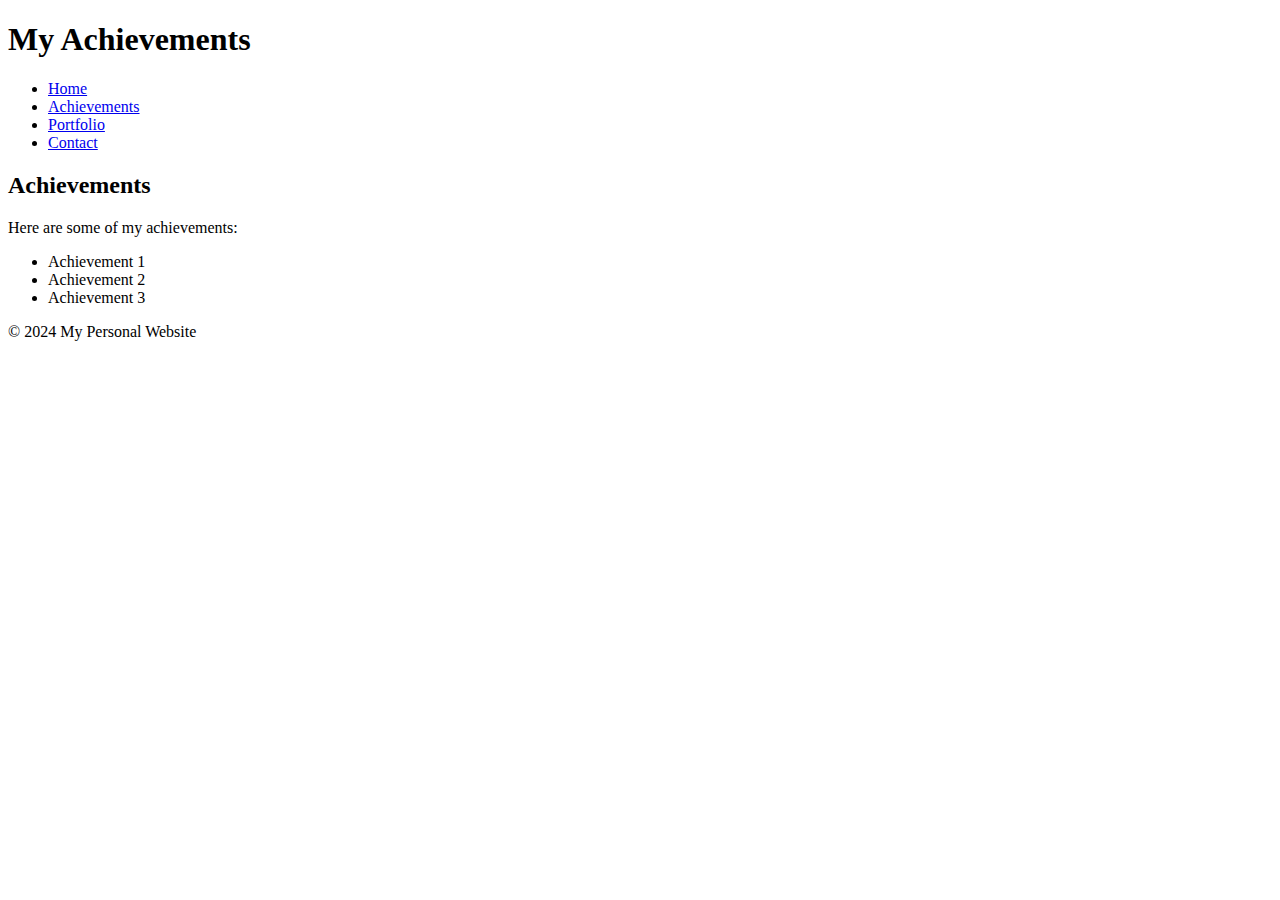
==== achievements.html @ e2e04cb6 "Create achievements.html" ====
<!DOCTYPE html>
<html lang="en">
<head>
    <meta charset="UTF-8">
    <meta name="viewport" content="width=device-width, initial-scale=1.0">
    <title>Achievements - My Personal Website</title>
    <link rel="stylesheet" href="styles.css">
</head>
<body>
    <header>
        <h1>My Achievements</h1>
        <nav>
            <ul>
                <li><a href="index.html" class="nav-link">Home</a></li>
                <li><a href="achievements.html" class="nav-link">Achievements</a></li>
                <li><a href="index.html#portfolio" class="nav-link">Portfolio</a></li>
                <li><a href="index.html#contact" class="nav-link">Contact</a></li>
            </ul>
        </nav>
    </header>
    
    <section id="achievements">
        <h2>Achievements</h2>
        <p>Here are some of my achievements:</p>
        <ul>
            <li>Achievement 1</li>
            <li>Achievement 2</li>
            <li>Achievement 3</li>
        </ul>
    </section>
    
    <footer>
        <p>&copy; 2024 My Personal Website</p>
    </footer>
    
    <script src="scripts.js"></script>
</body>
</html>
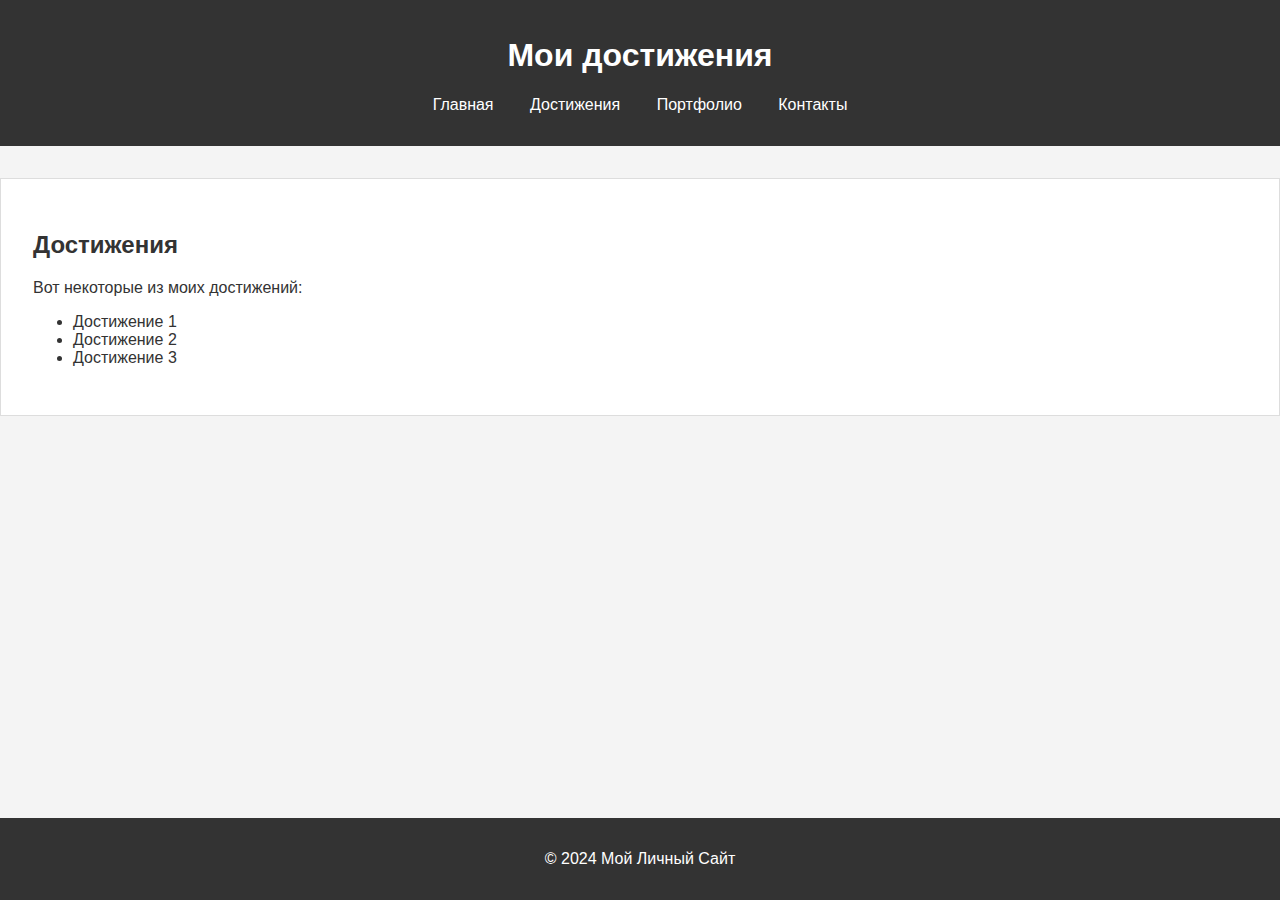
==== commit 270d2fa8: "Update achievements.html" ====
--- a/achievements.html
+++ b/achievements.html
@@ -1,36 +1,36 @@
 <!DOCTYPE html>
-<html lang="en">
+<html lang="ru">
 <head>
     <meta charset="UTF-8">
     <meta name="viewport" content="width=device-width, initial-scale=1.0">
-    <title>Achievements - My Personal Website</title>
+    <title>Достижения - Мой Личный Сайт</title>
     <link rel="stylesheet" href="styles.css">
 </head>
 <body>
     <header>
-        <h1>My Achievements</h1>
+        <h1>Мои достижения</h1>
         <nav>
             <ul>
-                <li><a href="index.html" class="nav-link">Home</a></li>
-                <li><a href="achievements.html" class="nav-link">Achievements</a></li>
-                <li><a href="index.html#portfolio" class="nav-link">Portfolio</a></li>
-                <li><a href="index.html#contact" class="nav-link">Contact</a></li>
+                <li><a href="index.html" class="nav-link">Главная</a></li>
+                <li><a href="achievements.html" class="nav-link">Достижения</a></li>
+                <li><a href="index.html#portfolio" class="nav-link">Портфолио</a></li>
+                <li><a href="index.html#contact" class="nav-link">Контакты</a></li>
             </ul>
         </nav>
     </header>
     
     <section id="achievements">
-        <h2>Achievements</h2>
-        <p>Here are some of my achievements:</p>
+        <h2>Достижения</h2>
+        <p>Вот некоторые из моих достижений:</p>
         <ul>
-            <li>Achievement 1</li>
-            <li>Achievement 2</li>
-            <li>Achievement 3</li>
+            <li>Достижение 1</li>
+            <li>Достижение 2</li>
+            <li>Достижение 3</li>
         </ul>
     </section>
     
     <footer>
-        <p>&copy; 2024 My Personal Website</p>
+        <p>&copy; 2024 Мой Личный Сайт</p>
     </footer>
     
     <script src="scripts.js"></script>
--- a/styles.css
+++ b/styles.css
@@ -0,0 +1,51 @@
+body {
+    font-family: Arial, sans-serif;
+    margin: 0;
+    padding: 0;
+    background-color: #f4f4f4;
+    color: #333;
+    transition: opacity 0.5s ease-in-out;
+}
+
+body.fade-out {
+    opacity: 0;
+}
+
+header {
+    background-color: #333;
+    color: #fff;
+    padding: 1em 0;
+    text-align: center;
+}
+
+nav ul {
+    list-style: none;
+    padding: 0;
+}
+
+nav ul li {
+    display: inline;
+    margin: 0 1em;
+}
+
+nav ul li a {
+    color: #fff;
+    text-decoration: none;
+}
+
+section {
+    padding: 2em;
+    margin: 2em 0;
+    background-color: #fff;
+    border: 1px solid #ddd;
+}
+
+footer {
+    text-align: center;
+    padding: 1em 0;
+    background-color: #333;
+    color: #fff;
+    position: fixed;
+    width: 100%;
+    bottom: 0;
+}
